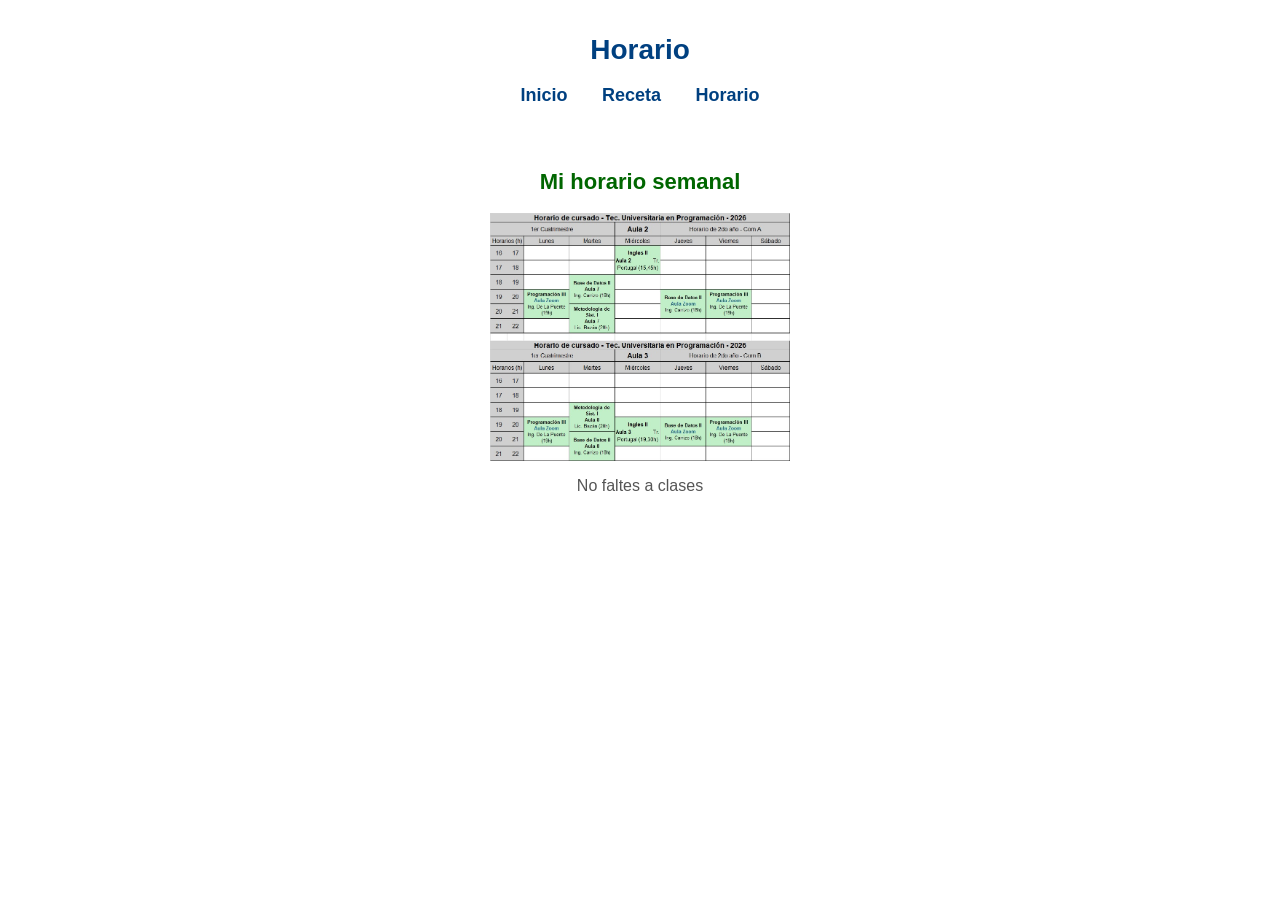
==== horario.html @ e41a16ee "Add files via upload" ====
<!DOCTYPE html>
<html lang="es">
<head>
    <meta charset="UTF-8">
    <meta name="viewport" content="width=device-width, initial-scale=1.0">
    <title>Horario</title>
    <link rel="stylesheet" href="Style.css">
</head>
<body>
    <header>
        <h1>Horario</h1>
        <nav>
            <ul>
                <li><a href="index.html">Inicio</a></li>
                <li><a href="receta.html">Receta</a></li>
                <li><a href="horario.html">Horario</a></li>
            </ul>
        </nav>
    </header>

    <main>
        <h2>Mi horario semanal</h2>
        <img src="2.jpeg" alt="Imagen del horario" width="300">
        <p>No faltes a clases</p>
    </main>

</body>
</html>
---- Style.css ----
/* Tipografía general */
body {
    font-family: Arial, sans-serif;
    color: #333;
    margin: 0;
    padding: 0;
}

/* Encabezado */
header {
    text-align: center;
    padding: 15px;
}

header h1 {
    color: #004080;
    font-size: 28px;
}

/* Menú de navegación */
nav ul {
    list-style: none;
    padding: 0;
    margin: 10px 0;
}

nav ul li {
    display: inline-block;
    margin: 0 15px;
}

nav ul li a {
    color: #004080;
    text-decoration: none;
    font-size: 18px;
    font-weight: bold;
}

nav ul li a:hover {
    color: #ff0000;
}

/* Contenido principal centrado */
main {
    text-align: center; /* 🔑 centra todo el contenido */
    padding: 20px;
}

main h2 {
    color: #006600;
    font-size: 22px;
}

main p {
    font-size: 16px;
    color: #555;
}

/* Imágenes centradas */
main img {
    display: block;
    margin: 15px auto;
}

/* Pie de página */
footer {
    text-align: center;
    padding: 10px;
    font-size: 14px;
    color: #666;
}
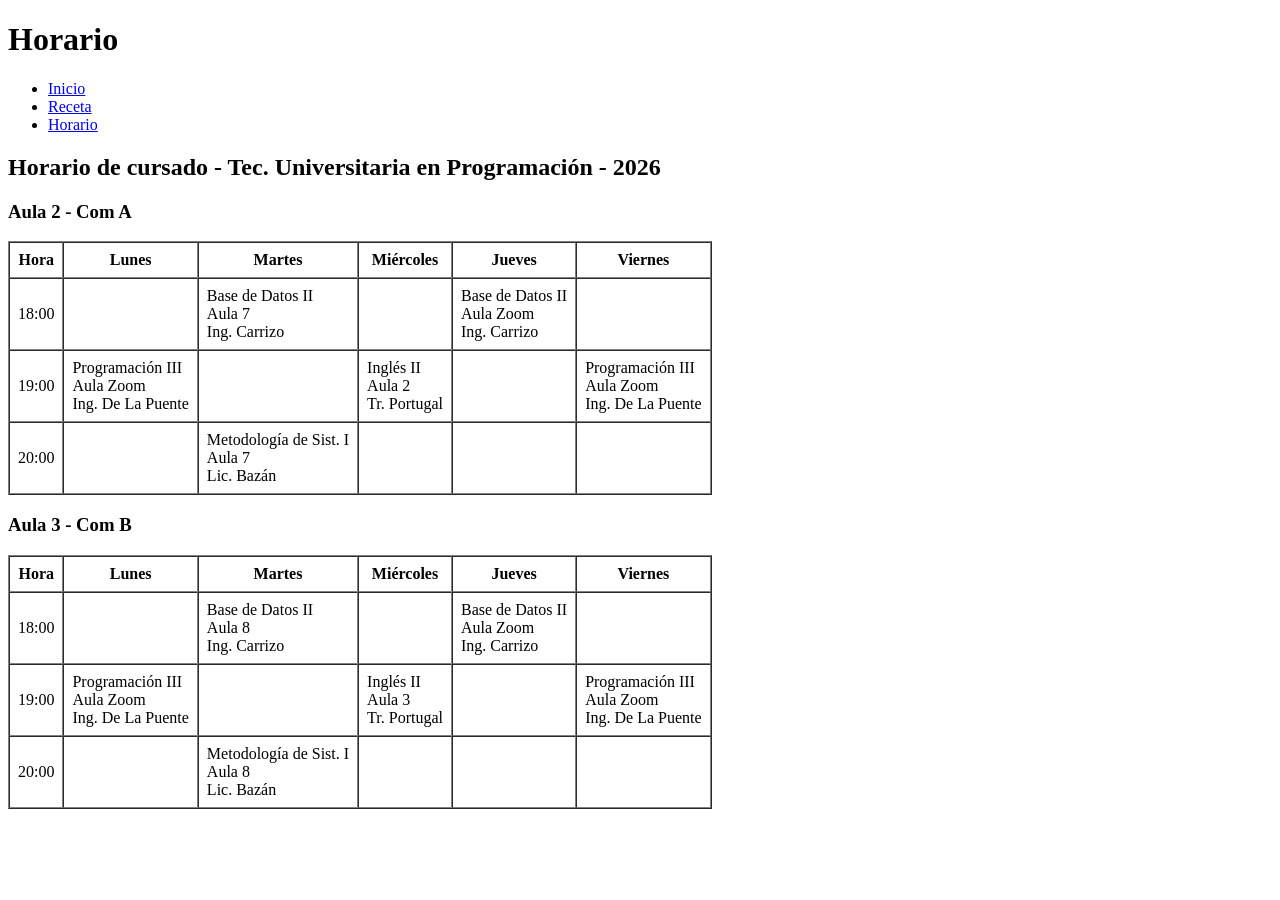
==== commit 144693d2: "horario.html Updated the schedule with new course details and added tables for Aula 2 and Aula 3." ====
--- a/horario.html
+++ b/horario.html
@@ -4,7 +4,7 @@
     <meta charset="UTF-8">
     <meta name="viewport" content="width=device-width, initial-scale=1.0">
     <title>Horario</title>
-    <link rel="stylesheet" href="Style.css">
+    <link rel="stylesheet" href="style.css">
 </head>
 <body>
     <header>
@@ -17,12 +17,82 @@
             </ul>
         </nav>
     </header>
+    <main>
+        <h2>Horario de cursado - Tec. Universitaria en Programación - 2026</h2>
 
-    <main>
-        <h2>Mi horario semanal</h2>
-        <img src="2.jpeg" alt="Imagen del horario" width="300">
-        <p>No faltes a clases</p>
+        <h3>Aula 2 - Com A</h3>
+        <!-- Tabla de Com A -->
+        <table border="1" cellspacing="0" cellpadding="8">
+            <tr>
+                <th>Hora</th>
+                <th>Lunes</th>
+                <th>Martes</th>
+                <th>Miércoles</th>
+                <th>Jueves</th>
+                <th>Viernes</th>
+            </tr>
+            <tr>
+                <td>18:00</td>
+                <td></td>
+                <td>Base de Datos II<br>Aula 7<br>Ing. Carrizo</td>
+                <td></td>
+                <td>Base de Datos II<br>Aula Zoom<br>Ing. Carrizo</td>
+                <td></td>
+            </tr>
+            <tr>
+                <td>19:00</td>
+                <td>Programación III<br>Aula Zoom<br>Ing. De La Puente</td>
+                <td></td>
+                <td>Inglés II<br>Aula 2<br>Tr. Portugal</td>
+                <td></td>
+                <td>Programación III<br>Aula Zoom<br>Ing. De La Puente</td>
+            </tr>
+            <tr>
+                <td>20:00</td>
+                <td></td>
+                <td>Metodología de Sist. I<br>Aula 7<br>Lic. Bazán</td>
+                <td></td>
+                <td></td>
+                <td></td>
+            </tr>
+        </table>
+
+        <h3>Aula 3 - Com B</h3>
+        <!-- Tabla de Com B -->
+        <table border="1" cellspacing="0" cellpadding="8">
+            <tr>
+                <th>Hora</th>
+                <th>Lunes</th>
+                <th>Martes</th>
+                <th>Miércoles</th>
+                <th>Jueves</th>
+                <th>Viernes</th>
+            </tr>
+            <tr>
+                <td>18:00</td>
+                <td></td>
+                <td>Base de Datos II<br>Aula 8<br>Ing. Carrizo</td>
+                <td></td>
+                <td>Base de Datos II<br>Aula Zoom<br>Ing. Carrizo</td>
+                <td></td>
+            </tr>
+            <tr>
+                <td>19:00</td>
+                <td>Programación III<br>Aula Zoom<br>Ing. De La Puente</td>
+                <td></td>
+                <td>Inglés II<br>Aula 3<br>Tr. Portugal</td>
+                <td></td>
+                <td>Programación III<br>Aula Zoom<br>Ing. De La Puente</td>
+            </tr>
+            <tr>
+                <td>20:00</td>
+                <td></td>
+                <td>Metodología de Sist. I<br>Aula 8<br>Lic. Bazán</td>
+                <td></td>
+                <td></td>
+                <td></td>
+            </tr>
+        </table>
     </main>
-
 </body>
-</html>+</html>
